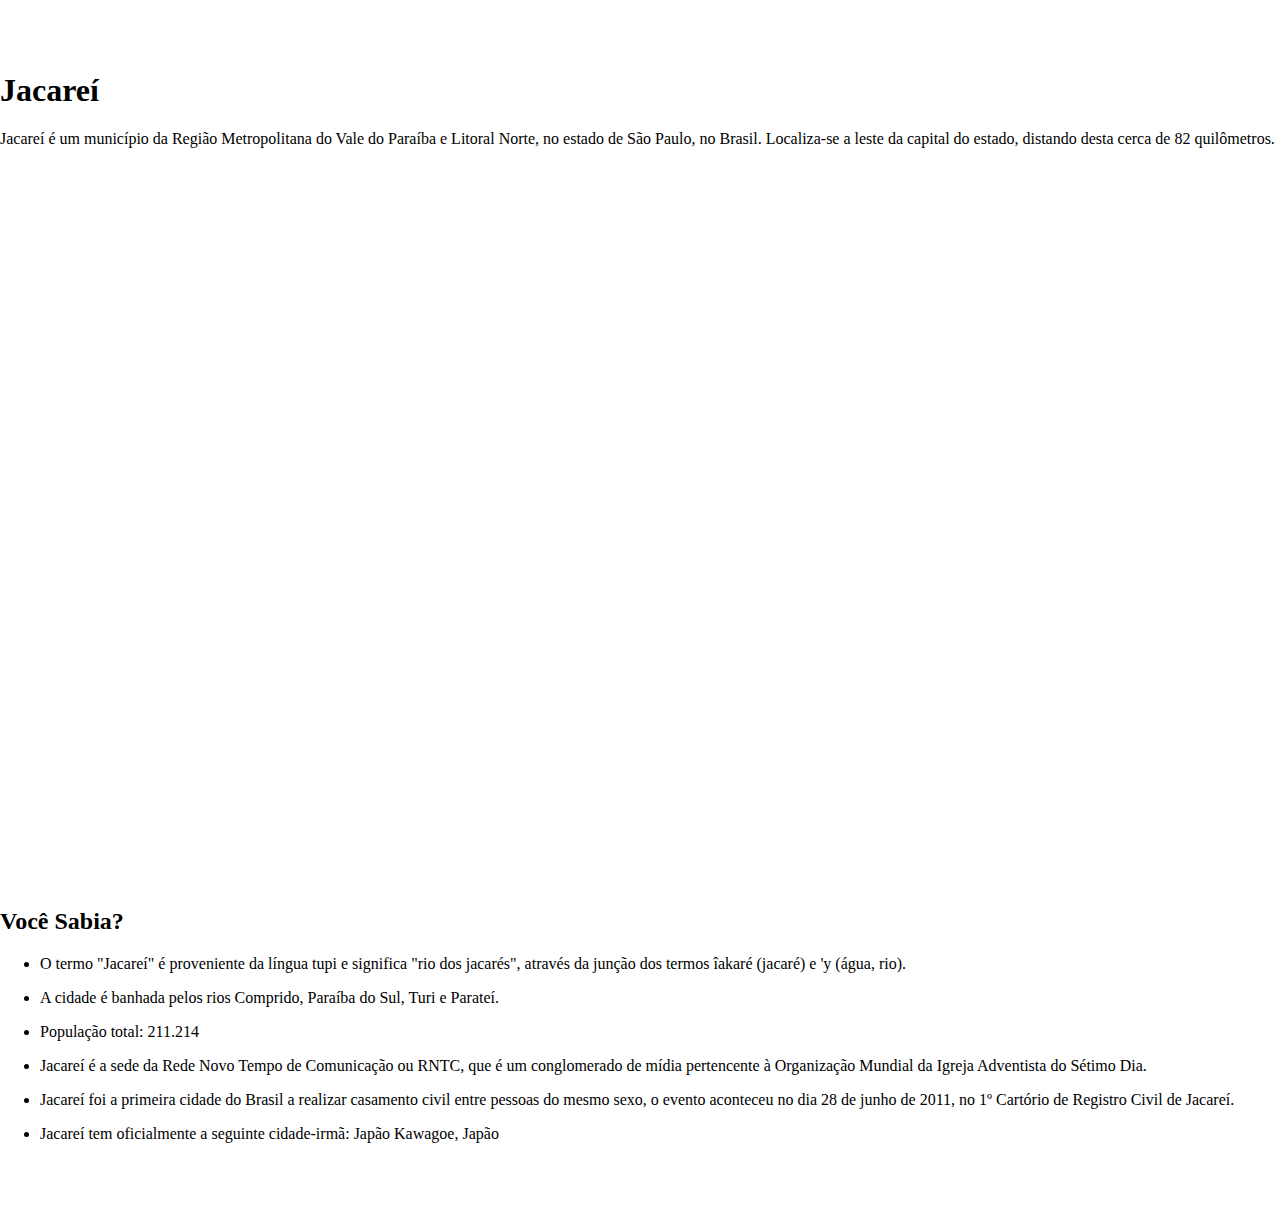
==== index.html @ 72e05c87 "checkbox-anderson com index certo agora" ====
<!DOCTYPE html>
<html lang="pt-br">

<head>
    <meta charset="UTF-8">
    <meta http-equiv="X-UA-Compatible" content="IE=edge">
    <meta name="viewport" content="width=device-width, initial-scale=1.0">
    <link rel="stylesheet" href="./css/style.css">
    <title>Jacareí</title>
</head>

<body>
    <header>
        <section class="header">
            <h1>Jacareí</h1>
        </section>

    </header>
    <main>
        <section class="texto">
            <p>
                Jacareí é um município da Região Metropolitana do Vale do Paraíba e Litoral Norte, no estado de São Paulo, no Brasil. Localiza-se a leste da capital do estado, distando desta cerca de 82 quilômetros.
            </p>

        </section>

        <section class="video">
            <iframe width="1280" height="720" src="https://www.youtube.com/watch?v=ABlaTMJI8N4" 
            title="YouTube video player" frameborder="0" allow="accelerometer; autoplay; 
            clipboard-write; encrypted-media; gyroscope; picture-in-picture" 
            allowfullscreen></iframe>    
        </section>
        <section class="vcsabia">
            <h2> Você Sabia? </h2>
            <ul class="vcsabia-box">
                <li >
                    <p>
                        O termo "Jacareí" é proveniente da língua tupi e significa "rio dos jacarés", através da junção dos termos îakaré (jacaré) e 'y (água, rio).                    </p>
                </li>

                <li >
                    <p>
                        A cidade é banhada pelos rios Comprido, Paraíba do Sul, Turi e Parateí.                    </p>
                </li>

                <li >
                    <p>
                        População total: 211.214
                    </p>
                </li>

                <li >
                    <p>
                        Jacareí é a sede da Rede Novo Tempo de Comunicação ou RNTC, que é um conglomerado de mídia pertencente à Organização Mundial da Igreja Adventista do Sétimo Dia.                    </p>
                </li>

                <li >
                    <p>
                        Jacareí foi a primeira cidade do Brasil a realizar casamento civil entre pessoas do mesmo sexo, o evento aconteceu no dia 28 de junho de 2011, no 1º Cartório de Registro Civil de Jacareí.                    </p>
                </li>
                <li >
                    <p>
                        Jacareí tem oficialmente a seguinte cidade-irmã: Japão Kawagoe, Japão
                    </p>
                </li>
            </ul>
        </section>


    </main>
    <footer>

    </footer>
</body>

</html>
---- css/style.css ----
@import url('https://fonts.googleapis.com/css2?family=Slabo+27px&display=swap');
body {
    background-color: #18181800;
    font-family: 'https://fonts.googleapis.com/css2?family=Slabo+27px&display=swap';
    margin: 72px 0;
}
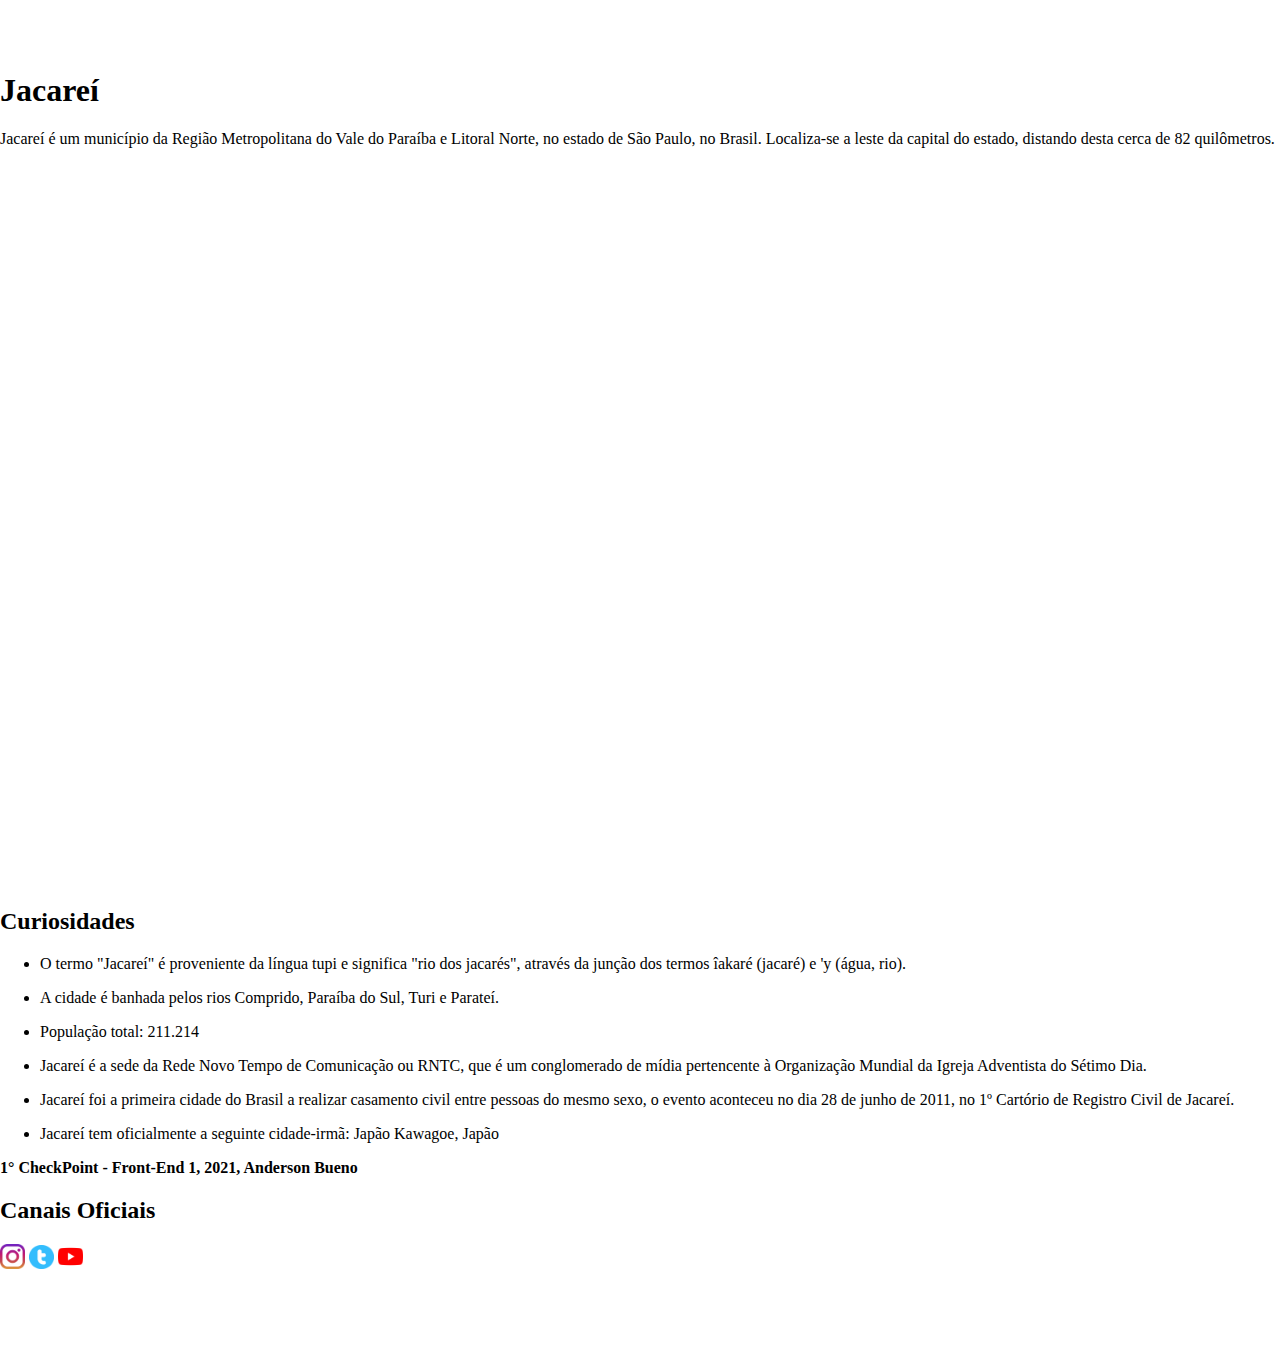
==== commit 9ca20d18: "update css inicial" ====
--- a/index.html
+++ b/index.html
@@ -30,9 +30,9 @@
             clipboard-write; encrypted-media; gyroscope; picture-in-picture" 
             allowfullscreen></iframe>    
         </section>
-        <section class="vcsabia">
-            <h2> Você Sabia? </h2>
-            <ul class="vcsabia-box">
+        <section class="curiosidades">
+            <h2> Curiosidades </h2>
+            <ul class="curiosidades-box">
                 <li >
                     <p>
                         O termo "Jacareí" é proveniente da língua tupi e significa "rio dos jacarés", através da junção dos termos îakaré (jacaré) e 'y (água, rio).                    </p>
@@ -69,6 +69,18 @@
 
     </main>
     <footer>
+        <section class="footer-box">
+            <section class="titulo">
+                <p>1° CheckPoint - Front-End 1, 2021, Anderson Bueno</p>
+            </section>
+                <section class="redes_sociais">
+                <h2>Canais Oficiais </h2>
+                    <a href="https://www.instagram.com/prefeituradejacarei/?hl=pt-br" target="_blank"><img src="./img/instagram.png" width="25px"></a>
+                    <a href="https://twitter.com/prefjacarei" target="_blank"><img src="./img/twitter.png"width="25px"></a>
+                    <a href="https://www.youtube.com/channel/UC84DMt1ucwbbp1Q0Sw_bPkw" target="_blank"><img src="./img/youtube.png"width="25px"></a>
+
+                </section> 
+        </section>
 
     </footer>
 </body>
--- a/css/style.css
+++ b/css/style.css
@@ -1,6 +1,9 @@
-@import url('https://fonts.googleapis.com/css2?family=Slabo+27px&display=swap');
 body {
     background-color: #18181800;
     font-family: 'https://fonts.googleapis.com/css2?family=Slabo+27px&display=swap';
     margin: 72px 0;
+}
+.titulo{
+    font-family: 'https://fonts.googleapis.com/css2?family=Slabo+27px&display=swap';
+    font-weight: bolder;
 }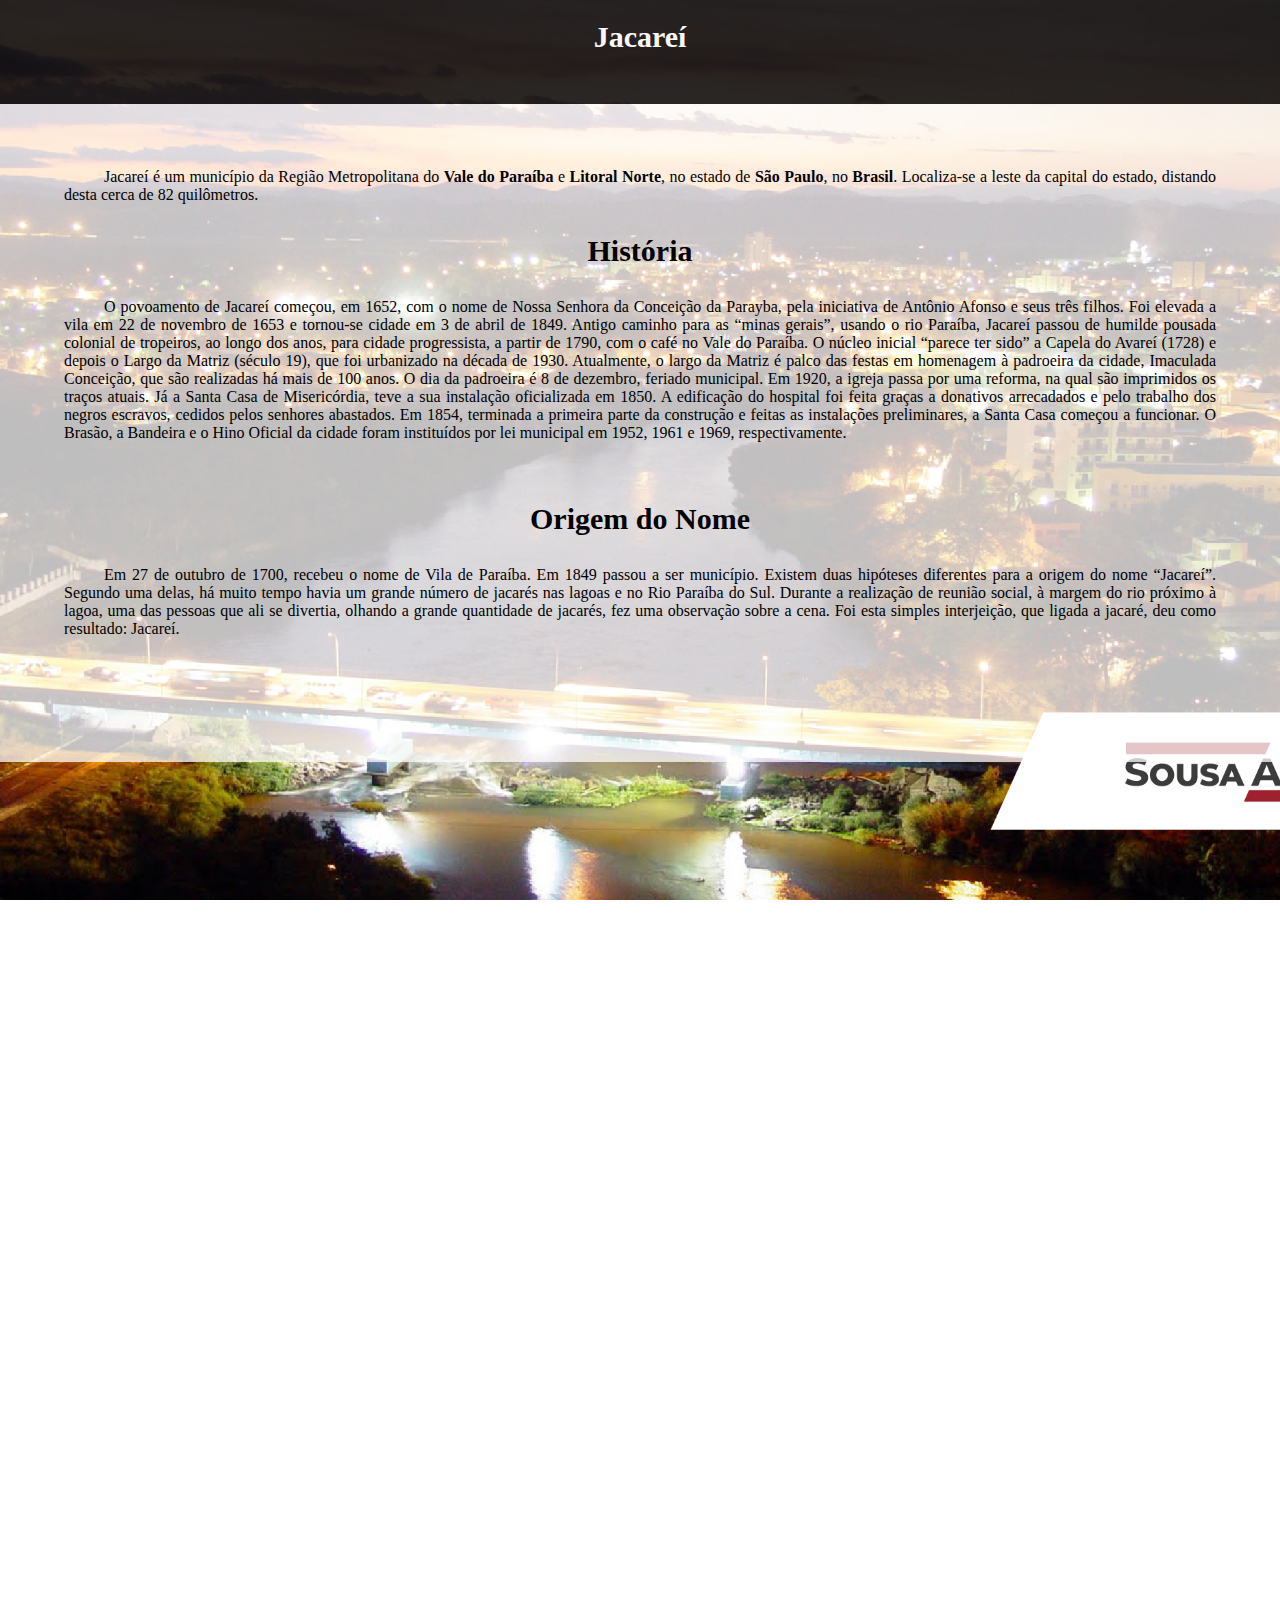
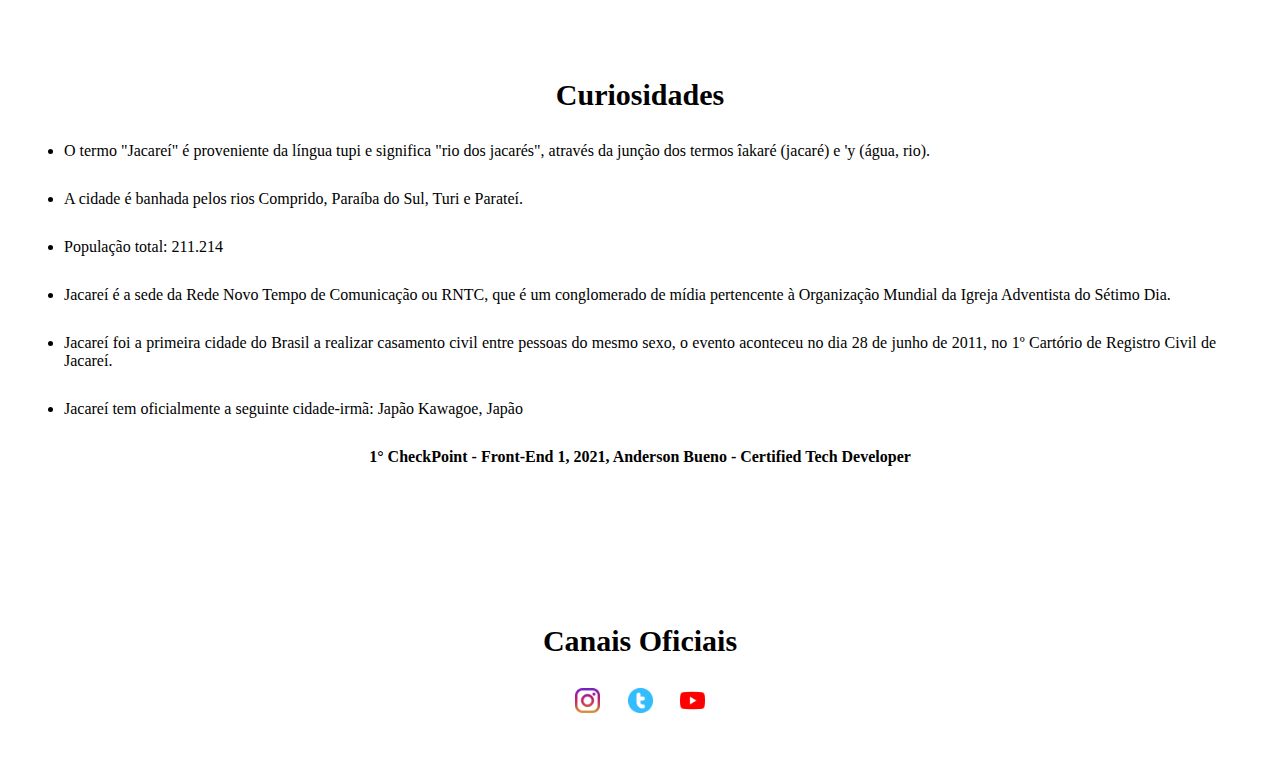
==== commit 4dff6891: "up site" ====
--- a/index.html
+++ b/index.html
@@ -13,73 +13,131 @@
     <header>
         <section class="header">
             <h1>Jacareí</h1>
+
         </section>
+        <p></p>
+
 
     </header>
     <main>
-        <section class="texto">
-            <p>
-                Jacareí é um município da Região Metropolitana do Vale do Paraíba e Litoral Norte, no estado de São Paulo, no Brasil. Localiza-se a leste da capital do estado, distando desta cerca de 82 quilômetros.
+        <section class="content">
+            <p class="text">
+                Jacareí é um município da Região Metropolitana do <span>Vale do Paraíba</span> e
+                <span>Litoral Norte</span>, no estado de <span>São Paulo</span>, no <span>Brasil</span>.
+                Localiza-se a leste da capital do estado, distando desta cerca de 82 quilômetros.
+            <h2><span>História</span></h2>
+            <p></p>
+            <p class="text">O povoamento de Jacareí começou, em 1652, com o nome de Nossa Senhora da Conceição da
+                Parayba, pela
+                iniciativa de Antônio Afonso e seus três filhos. Foi elevada a vila em 22 de novembro de 1653 e
+                tornou-se
+                cidade em 3 de abril de 1849. Antigo caminho para as “minas gerais”, usando o rio Paraíba, Jacareí
+                passou de
+                humilde pousada colonial de tropeiros, ao longo dos anos, para cidade progressista, a partir de 1790,
+                com o
+                café no Vale do Paraíba.
+
+                O núcleo inicial “parece ter sido” a Capela do Avareí (1728) e depois o Largo da Matriz (século 19), que
+                foi
+                urbanizado na década de 1930. Atualmente, o largo da Matriz é palco das festas em homenagem à padroeira
+                da
+                cidade, Imaculada Conceição, que são realizadas há mais de 100 anos. O dia da padroeira é 8 de dezembro,
+                feriado municipal. Em 1920, a igreja passa por uma reforma, na qual são imprimidos os traços atuais.
+
+                Já a Santa Casa de Misericórdia, teve a sua instalação oficializada em 1850. A edificação do hospital
+                foi
+                feita graças a donativos arrecadados e pelo trabalho dos negros escravos, cedidos pelos senhores
+                abastados.
+                Em 1854, terminada a primeira parte da construção e feitas as instalações preliminares, a Santa Casa
+                começou
+                a funcionar. O Brasão, a Bandeira e o Hino Oficial da cidade foram instituídos por lei municipal em
+                1952,
+                1961 e 1969, respectivamente. </p>
+            <p></p>
+
+            <h2><span>Origem do Nome</span></h2>
+            <p></p>
+            <p class="text">Em 27 de outubro de 1700, recebeu o nome de Vila de Paraíba. Em 1849 passou a ser município.
+                Existem duas
+                hipóteses diferentes para a origem do nome “Jacareí”.
+
+                Segundo uma delas, há muito tempo havia um grande número de jacarés nas lagoas e no Rio Paraíba do Sul.
+                Durante a realização de reunião social, à margem do rio próximo à lagoa, uma das pessoas que ali se
+                divertia, olhando a grande quantidade de jacarés, fez uma observação sobre a cena. Foi esta simples
+                interjeição, que ligada a jacaré, deu como resultado: Jacareí.</p>
             </p>
-
-        </section>
-
-        <section class="video">
-            <iframe width="1280" height="720" src="https://www.youtube.com/watch?v=ABlaTMJI8N4" 
-            title="YouTube video player" frameborder="0" allow="accelerometer; autoplay; 
-            clipboard-write; encrypted-media; gyroscope; picture-in-picture" 
-            allowfullscreen></iframe>    
-        </section>
-        <section class="curiosidades">
-            <h2> Curiosidades </h2>
-            <ul class="curiosidades-box">
-                <li >
-                    <p>
-                        O termo "Jacareí" é proveniente da língua tupi e significa "rio dos jacarés", através da junção dos termos îakaré (jacaré) e 'y (água, rio).                    </p>
-                </li>
-
-                <li >
-                    <p>
-                        A cidade é banhada pelos rios Comprido, Paraíba do Sul, Turi e Parateí.                    </p>
-                </li>
-
-                <li >
-                    <p>
-                        População total: 211.214
-                    </p>
-                </li>
-
-                <li >
-                    <p>
-                        Jacareí é a sede da Rede Novo Tempo de Comunicação ou RNTC, que é um conglomerado de mídia pertencente à Organização Mundial da Igreja Adventista do Sétimo Dia.                    </p>
-                </li>
-
-                <li >
-                    <p>
-                        Jacareí foi a primeira cidade do Brasil a realizar casamento civil entre pessoas do mesmo sexo, o evento aconteceu no dia 28 de junho de 2011, no 1º Cartório de Registro Civil de Jacareí.                    </p>
-                </li>
-                <li >
-                    <p>
-                        Jacareí tem oficialmente a seguinte cidade-irmã: Japão Kawagoe, Japão
-                    </p>
-                </li>
-            </ul>
         </section>
 
 
+        <section class="video">
+            <iframe width="1280" height="720" src="https://www.youtube.com/embed/ABlaTMJI8N4"
+            title="YouTube video player" frameborder="0" allow="accelerometer; autoplay;
+            clipboard-write; encrypted-media; gyroscope; picture-in-picture" allowfullscreen></iframe>
+        </section>
+        <section class="botton">
+            <section class="curiosidades">
+                <h2> Curiosidades </h2>
+                <p></p>
+                <ul class="curiosidades-box">
+                    <li>
+                        <p>
+                            O termo "Jacareí" é proveniente da língua tupi e significa "rio dos jacarés", através da
+                            junção
+                            dos termos îakaré (jacaré) e 'y (água, rio). </p>
+                    </li>
+
+                    <li>
+                        <p>
+                            A cidade é banhada pelos rios Comprido, Paraíba do Sul, Turi e Parateí. </p>
+                    </li>
+
+                    <li>
+                        <p>
+                            População total: 211.214
+                        </p>
+                    </li>
+
+                    <li>
+                        <p>
+                            Jacareí é a sede da Rede Novo Tempo de Comunicação ou RNTC, que é um conglomerado de mídia
+                            pertencente à Organização Mundial da Igreja Adventista do Sétimo Dia. </p>
+                    </li>
+
+                    <li>
+                        <p>
+                            Jacareí foi a primeira cidade do Brasil a realizar casamento civil entre pessoas do mesmo
+                            sexo,
+                            o evento aconteceu no dia 28 de junho de 2011, no 1º Cartório de Registro Civil de Jacareí.
+                        </p>
+                    </li>
+                    <li>
+                        <p>
+                            Jacareí tem oficialmente a seguinte cidade-irmã: Japão Kawagoe, Japão
+                        </p>
+                    </li>
+                </ul>
+            </section>
+
+            <section class="titulo">
+                <p>1° CheckPoint - Front-End 1, 2021, Anderson Bueno - Certified Tech Developer</p>
+            </section>
+        </section>
+
     </main>
     <footer>
-        <section class="footer-box">
-            <section class="titulo">
-                <p>1° CheckPoint - Front-End 1, 2021, Anderson Bueno</p>
+
+        <section class="redesSociais">
+            <h2>Canais Oficiais </h2>
+            <p></p>
+            <section class="icons">
+                <a href="https://www.instagram.com/prefeituradejacarei/?hl=pt-br" target="_blank"><img
+                        src="./img/instagram.png" width="25px"></a>
+                <a href="https://twitter.com/prefjacarei" target="_blank"><img src="./img/twitter.png" width="25px"></a>
+                <a href="https://www.youtube.com/channel/UC84DMt1ucwbbp1Q0Sw_bPkw" target="_blank"><img
+                        src="./img/youtube.png" width="25px"></a>
             </section>
-                <section class="redes_sociais">
-                <h2>Canais Oficiais </h2>
-                    <a href="https://www.instagram.com/prefeituradejacarei/?hl=pt-br" target="_blank"><img src="./img/instagram.png" width="25px"></a>
-                    <a href="https://twitter.com/prefjacarei" target="_blank"><img src="./img/twitter.png"width="25px"></a>
-                    <a href="https://www.youtube.com/channel/UC84DMt1ucwbbp1Q0Sw_bPkw" target="_blank"><img src="./img/youtube.png"width="25px"></a>
+        </section>
 
-                </section> 
         </section>
 
     </footer>
--- a/css/style.css
+++ b/css/style.css
@@ -1,9 +1,65 @@
+* {
+    margin: 0;
+    padding: 0;
+    box-sizing: border-box;
+}
+
 body {
-    background-color: #18181800;
+    background-image: url(../img/jacarei-bg.jpg);
     font-family: 'https://fonts.googleapis.com/css2?family=Slabo+27px&display=swap';
-    margin: 72px 0;
+    background-position: center;
+    background-size: cover;
+    background-repeat: no-repeat;
+    background-attachment: fixed;
 }
-.titulo{
+header {
+    padding: 20px;
+    background-color: #0e0b0be1;
+}
+
+span {
+    font-weight: bolder;  
+}
+h1, h2{
+    text-align: center;
+    font-size: 30px;
+    color: rgb(248, 248, 248);
+  }
+
+  h2{
+    text-align: center;
+    font-size: 30px;
+    color: black;
+  }
+
+   .content, .botton, .redesSociais {
+    background-color: #ffffffbd;
+    padding: 5%;
+    text-align: justify;
+  }
+  .text{
+    text-indent: 40px
+  }
+  
+  p {
+    padding-bottom: 30px;
+  }
+  
+  .video {
+    text-align: center;
+    margin: 5% auto;
+  }
+
+   .titulo{
     font-family: 'https://fonts.googleapis.com/css2?family=Slabo+27px&display=swap';
     font-weight: bolder;
+    text-align: center;
+}
+
+.icons {
+    text-align: center;
+    display: block;
+}
+a {
+    padding: 1%;
 }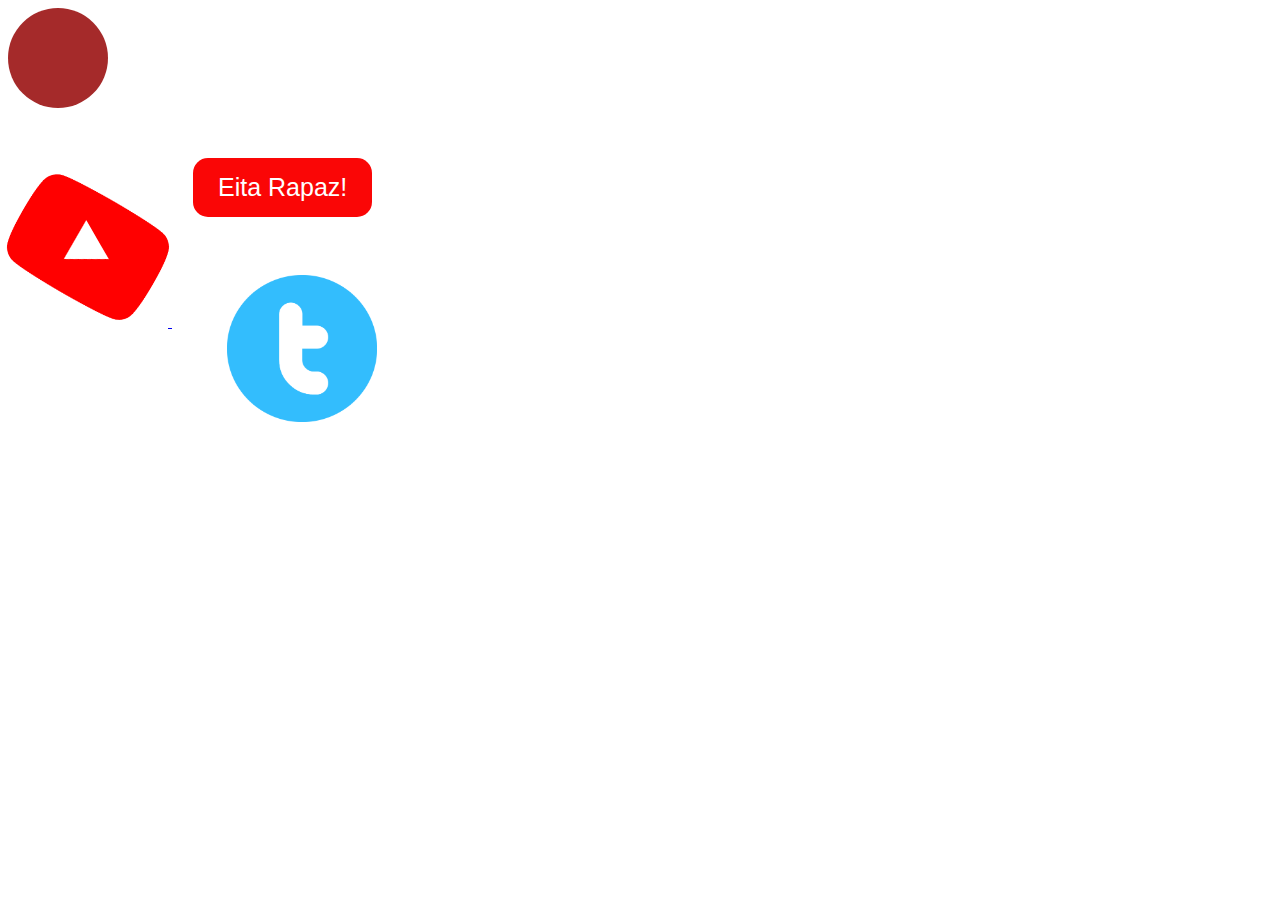
==== commit e0c4081e: "Aula17" ====
--- a/index.html
+++ b/index.html
@@ -1,146 +1,31 @@
-<!DOCTYPE html>
-<html lang="pt-br">
-
-<head>
-    <meta charset="UTF-8">
-    <meta http-equiv="X-UA-Compatible" content="IE=edge">
-    <meta name="viewport" content="width=device-width, initial-scale=1.0">
-    <link rel="stylesheet" href="./css/style.css">
-    <title>Jacareí</title>
-</head>
-
-<body>
-    <header>
-        <section class="header">
-            <h1>Jacareí</h1>
-
-        </section>
-        <p></p>
-
-
-    </header>
-    <main>
-        <section class="content">
-            <p class="text">
-                Jacareí é um município da Região Metropolitana do <span>Vale do Paraíba</span> e
-                <span>Litoral Norte</span>, no estado de <span>São Paulo</span>, no <span>Brasil</span>.
-                Localiza-se a leste da capital do estado, distando desta cerca de 82 quilômetros.
-            <h2><span>História</span></h2>
-            <p></p>
-            <p class="text">O povoamento de Jacareí começou, em 1652, com o nome de Nossa Senhora da Conceição da
-                Parayba, pela
-                iniciativa de Antônio Afonso e seus três filhos. Foi elevada a vila em 22 de novembro de 1653 e
-                tornou-se
-                cidade em 3 de abril de 1849. Antigo caminho para as “minas gerais”, usando o rio Paraíba, Jacareí
-                passou de
-                humilde pousada colonial de tropeiros, ao longo dos anos, para cidade progressista, a partir de 1790,
-                com o
-                café no Vale do Paraíba.
-
-                O núcleo inicial “parece ter sido” a Capela do Avareí (1728) e depois o Largo da Matriz (século 19), que
-                foi
-                urbanizado na década de 1930. Atualmente, o largo da Matriz é palco das festas em homenagem à padroeira
-                da
-                cidade, Imaculada Conceição, que são realizadas há mais de 100 anos. O dia da padroeira é 8 de dezembro,
-                feriado municipal. Em 1920, a igreja passa por uma reforma, na qual são imprimidos os traços atuais.
-
-                Já a Santa Casa de Misericórdia, teve a sua instalação oficializada em 1850. A edificação do hospital
-                foi
-                feita graças a donativos arrecadados e pelo trabalho dos negros escravos, cedidos pelos senhores
-                abastados.
-                Em 1854, terminada a primeira parte da construção e feitas as instalações preliminares, a Santa Casa
-                começou
-                a funcionar. O Brasão, a Bandeira e o Hino Oficial da cidade foram instituídos por lei municipal em
-                1952,
-                1961 e 1969, respectivamente. </p>
-            <p></p>
-
-            <h2><span>Origem do Nome</span></h2>
-            <p></p>
-            <p class="text">Em 27 de outubro de 1700, recebeu o nome de Vila de Paraíba. Em 1849 passou a ser município.
-                Existem duas
-                hipóteses diferentes para a origem do nome “Jacareí”.
-
-                Segundo uma delas, há muito tempo havia um grande número de jacarés nas lagoas e no Rio Paraíba do Sul.
-                Durante a realização de reunião social, à margem do rio próximo à lagoa, uma das pessoas que ali se
-                divertia, olhando a grande quantidade de jacarés, fez uma observação sobre a cena. Foi esta simples
-                interjeição, que ligada a jacaré, deu como resultado: Jacareí.</p>
-            </p>
-        </section>
-
-
-        <section class="video">
-            <iframe width="1280" height="720" src="https://www.youtube.com/embed/ABlaTMJI8N4"
-            title="YouTube video player" frameborder="0" allow="accelerometer; autoplay;
-            clipboard-write; encrypted-media; gyroscope; picture-in-picture" allowfullscreen></iframe>
-        </section>
-        <section class="botton">
-            <section class="curiosidades">
-                <h2> Curiosidades </h2>
-                <p></p>
-                <ul class="curiosidades-box">
-                    <li>
-                        <p>
-                            O termo "Jacareí" é proveniente da língua tupi e significa "rio dos jacarés", através da
-                            junção
-                            dos termos îakaré (jacaré) e 'y (água, rio). </p>
-                    </li>
-
-                    <li>
-                        <p>
-                            A cidade é banhada pelos rios Comprido, Paraíba do Sul, Turi e Parateí. </p>
-                    </li>
-
-                    <li>
-                        <p>
-                            População total: 211.214
-                        </p>
-                    </li>
-
-                    <li>
-                        <p>
-                            Jacareí é a sede da Rede Novo Tempo de Comunicação ou RNTC, que é um conglomerado de mídia
-                            pertencente à Organização Mundial da Igreja Adventista do Sétimo Dia. </p>
-                    </li>
-
-                    <li>
-                        <p>
-                            Jacareí foi a primeira cidade do Brasil a realizar casamento civil entre pessoas do mesmo
-                            sexo,
-                            o evento aconteceu no dia 28 de junho de 2011, no 1º Cartório de Registro Civil de Jacareí.
-                        </p>
-                    </li>
-                    <li>
-                        <p>
-                            Jacareí tem oficialmente a seguinte cidade-irmã: Japão Kawagoe, Japão
-                        </p>
-                    </li>
-                </ul>
-            </section>
-
-            <section class="titulo">
-                <p>1° CheckPoint - Front-End 1, 2021, Anderson Bueno - Certified Tech Developer</p>
-            </section>
-        </section>
-
-    </main>
-    <footer>
-
-        <section class="redesSociais">
-            <h2>Canais Oficiais </h2>
-            <p></p>
-            <section class="icons">
-                <a href="https://www.instagram.com/prefeituradejacarei/?hl=pt-br" target="_blank"><img
-                        src="./img/instagram.png" width="25px"></a>
-                <a href="https://twitter.com/prefjacarei" target="_blank"><img src="./img/twitter.png" width="25px"></a>
-                <a href="https://www.youtube.com/channel/UC84DMt1ucwbbp1Q0Sw_bPkw" target="_blank"><img
-                        src="./img/youtube.png" width="25px"></a>
-            </section>
-        </section>
-
-        </section>
-
-    </footer>
-</body>
-
+<!DOCTYPE html>
+<html lang="en">
+
+<head>
+    <meta charset="UTF-8">
+    <meta http-equiv="X-UA-Compatible" content="IE=edge">
+    <meta name="viewport" content="width=device-width, initial-scale=1.0">
+    <link rel="stylesheet" href="./css/style.css">
+    <title>Aula17</title>
+</head>
+
+<body>
+    <header>
+        <div>
+        </div>
+    </header>
+    <main>
+        <button class="button"">Eita Rapaz!</button>
+    </main>
+    <footer>
+        <a target=" _blank" href="img_forest.jpg">
+            <img src="./img/youtube.png" alt="Forest" class="youtube">
+            </a>
+            <a target="_blank" href="img_forest.jpg">
+                <img src="./img/twitter.png" alt="Forest" class="twitter">
+            </a>
+            </footer>
+
+</body>
+
 </html>--- a/css/style.css
+++ b/css/style.css
@@ -1,65 +1,50 @@
-* {
-    margin: 0;
-    padding: 0;
-    box-sizing: border-box;
-}
-
-body {
-    background-image: url(../img/jacarei-bg.jpg);
-    font-family: 'https://fonts.googleapis.com/css2?family=Slabo+27px&display=swap';
-    background-position: center;
-    background-size: cover;
-    background-repeat: no-repeat;
-    background-attachment: fixed;
-}
-header {
-    padding: 20px;
-    background-color: #0e0b0be1;
-}
-
-span {
-    font-weight: bolder;  
-}
-h1, h2{
-    text-align: center;
-    font-size: 30px;
-    color: rgb(248, 248, 248);
-  }
-
-  h2{
-    text-align: center;
-    font-size: 30px;
-    color: black;
-  }
-
-   .content, .botton, .redesSociais {
-    background-color: #ffffffbd;
-    padding: 5%;
-    text-align: justify;
-  }
-  .text{
-    text-indent: 40px
-  }
-  
-  p {
-    padding-bottom: 30px;
-  }
-  
-  .video {
-    text-align: center;
-    margin: 5% auto;
-  }
-
-   .titulo{
-    font-family: 'https://fonts.googleapis.com/css2?family=Slabo+27px&display=swap';
-    font-weight: bolder;
-    text-align: center;
-}
-
-.icons {
-    text-align: center;
-    display: block;
-}
-a {
-    padding: 1%;
-}+
+div{
+    display: block;
+    width: 100px;
+    height: 100px;
+    border-radius: 50%;
+    background-color: brown;
+    position: relative;
+    animation: move 15s infinite;
+    }
+    
+    @keyframes move {
+    from {left: 0px;}
+    to {left: 1000px;}
+    0% {opacity: 0%;}
+    30% {opacity: 30%;}
+    80% {opacity: 80%;}
+    100% {opacity: 100%;}
+    }
+
+
+    button {
+    padding: 15px 25px;
+    font-size: 25px;
+    text-align: center;
+    outline: none;
+    color: #fff;
+    background-color: #fa0606;
+    border: none;
+    border-radius: 15px;
+    transform: translate(185px, 50px);
+    }
+
+    button:hover {
+    background-color: #8ddff8
+    }
+    
+    img {
+    border-radius: 4px;
+    padding: 5px;
+    width: 150px;
+    }
+    
+    .youtube{    
+    transform: rotate(30deg);
+    }
+    
+    .twitter{
+    transform: translate(50px, 100px);
+    }